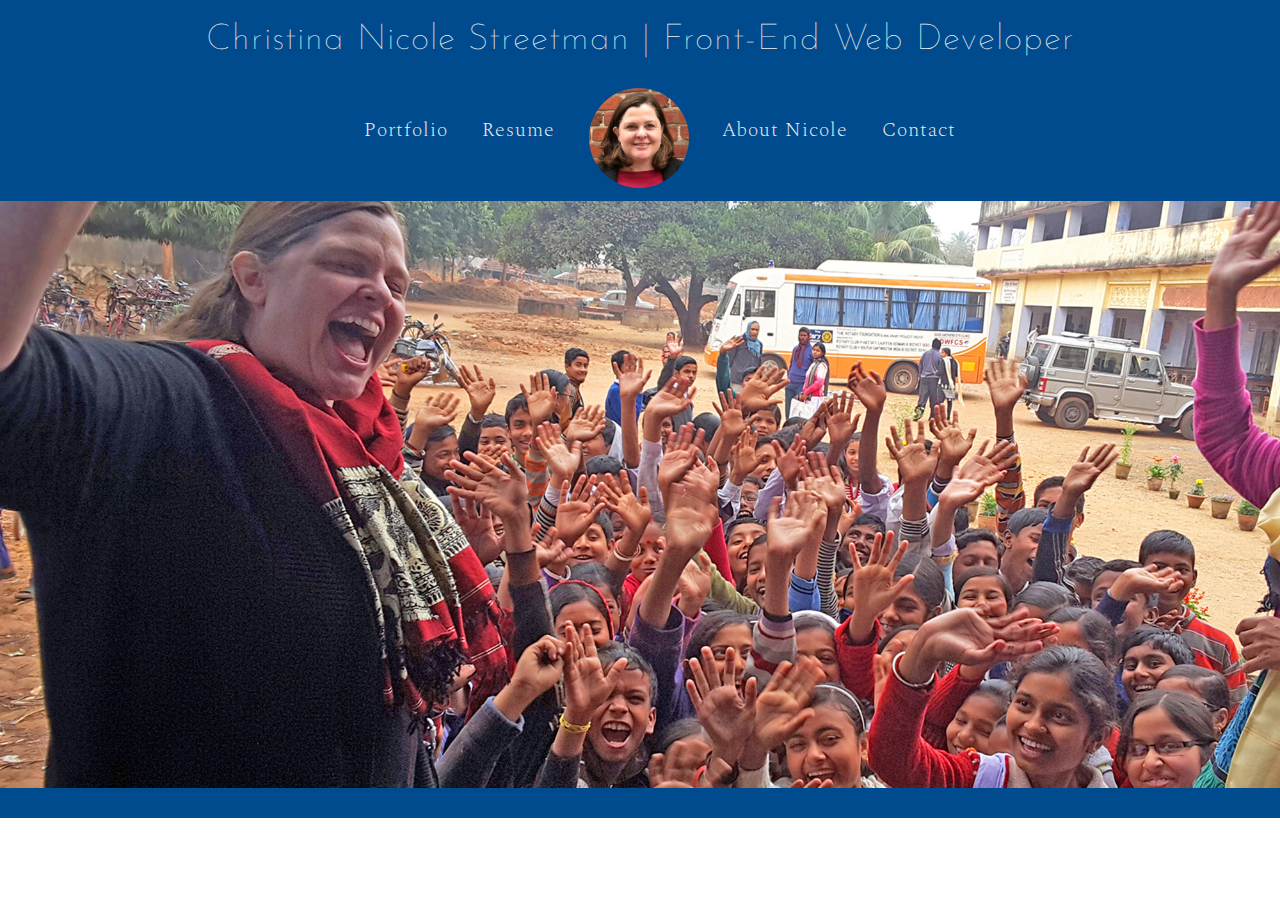
==== index.html @ d5f25dff "push it" ====
<!DOCTYPE html>
<html>
  <head>
    <meta charset="utf-8">
    <meta name="viewport" content="width=device-width, initial-scale=1">
    <title>Nicole Streetman</title>
    <link rel="stylesheet" href="https://maxcdn.bootstrapcdn.com/bootstrap/3.3.7/css/bootstrap.min.css"crossorigin="anonymous">
    <link href="https://fonts.googleapis.com/css?family=Josefin+Sans:100,300,400|Spectral:200,300" rel="stylesheet">
    <link rel="stylesheet" href="./css/styles.css">
    <link rel="stylesheet" href="http://code.ionicframework.com/ionicons/2.0.1/css/ionicons.min.css">

  </head>
  <body>
    <div id="app-container">
        <div class="navbar">
          <h1>Christina Nicole Streetman | Front-End Web Developer</h1>

          <ul>
            <li class="menu-item">Portfolio</li>
            <li class="menu-item">Resume</li>
            <li class="navbar-pic"><img src="images/streetman_headshot.jpg"></li>
            <li class="menu-item">About Nicole</li>
            <li class="menu-item">Contact</li>
          </ul>

        </div>
      <div class="background">
        <img src="images/india-with-kids5.jpg">
      </div>
    </div>
    <div class="footer">
      <ul>
        <li class="icon-social"><a href="https://github.com/nstreetman"><i class="icon ion-social-github"></i></a></li>
        <li class="icon-social"><a href="https://www.linkedin.com/in/nstreetman/"><i class="icon ion-social-linkedin"></i></a></li>
        <li class="icon-social"><a href="https://www.facebook.com/nicole.streetman"><i class="icon ion-social-facebook"></i></a></li>
        <li class="icon-social"><a href="https://www.instagram.com/nstreetman"><i class="icon ion-social-instagram"></i></a></li>
        <li class="icon-social"><a href="https://twitter.com/nstreetman"><i class="icon ion-social-twitter"></i></a></li>
        <li class="icon-social"><a href="mailto:nicole@nicolestreetman.com"><i class="icon ion-ios-email"></i></a></li>
        <li class="icon-social"><a href="tel:18433275851"><i class="icon ion-android-call"></i></a></li>
      </ul>
    </div>


    <script src="./js/utils.js"></script>
    <script src="./js/app.js"></script>

  </body>
</html>
---- css/styles.css ----
* {
  box-sizing: border-box; }

img {
  width: 100%;
  display: block; }

div .navbar {
  width: 100%; }

.navbar h1 {
  font-weight: 100;
  font-family: 'Josefin Sans', sans-serif;
  font-weight: 100;
  letter-spacing: 1px; }

.navbar {
  color: #ecf0f1;
  background-color: #004B8D;
  margin-left: auto;
  margin-right: auto;
  margin-top: 0px;
  margin-bottom: 0px;
  font-weight: normal;
  width: 100%;
  text-align: center;
  border-radius: 0%; }

.navbar ul {
  text-decoration: none;
  list-style: none;
  display: inline-block; }

.navbar li {
  display: inline-block;
  text-decoration: none;
  font-family: 'Spectral', serif;
  font-weight: 200;
  letter-spacing: 1px;
  font-size: 2rem;
  text-align: right;
  vertical-align: middle;
  padding: 2px 15px 2px 15px; }

.navbar-pic img {
  width: 100px;
  height: 100px;
  border-radius: 100px;
  margin-top: 15px; }

div .footer {
  width: 100%; }

.footer {
  color: #ecf0f1;
  background-color: #004B8D;
  margin-left: auto;
  margin-right: auto;
  margin-top: 0px;
  margin-bottom: 0px;
  font-weight: normal;
  width: 100%;
  text-align: center;
  border-radius: 0%; }

.footer ul {
  text-decoration: none;
  list-style: none;
  display: inline-block; }

.footer li {
  display: inline-block;
  text-decoration: none;
  font-size: 2rem;
  text-align: right;
  vertical-align: middle;
  padding: 2px 15px 2px 15px; }

.icon-social i {
  font-size: 2em; }

.footer a {
  text-decoration: none; }

.footer a:hover {
  color: black; }

.footer a:link {
  color: #ecf0f1; }

.footer a:visited {
  color: #ecf0f1; }

/*# sourceMappingURL=styles.css.map */
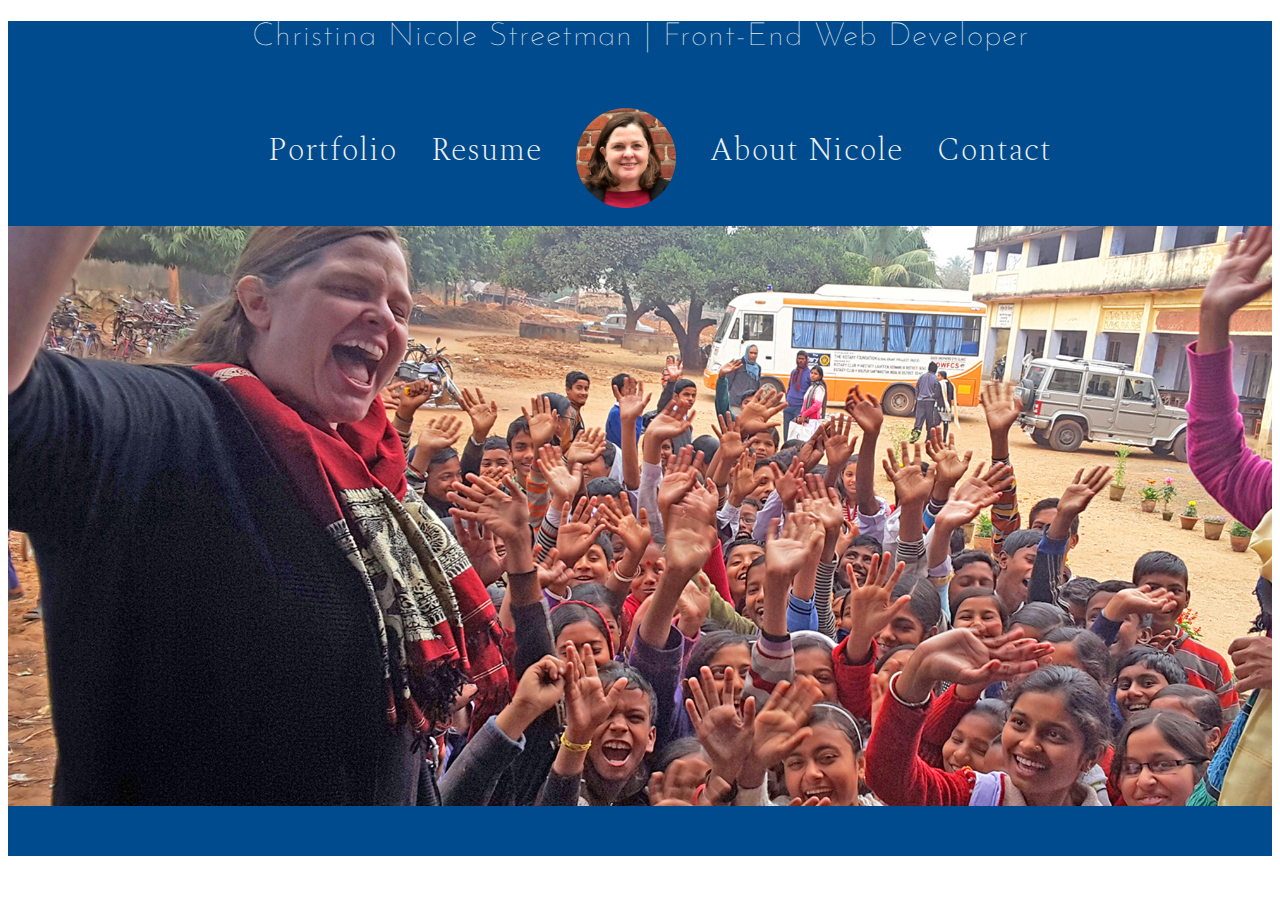
==== commit f13d857b: "icons file" ====
--- a/index.html
+++ b/index.html
@@ -4,10 +4,11 @@
     <meta charset="utf-8">
     <meta name="viewport" content="width=device-width, initial-scale=1">
     <title>Nicole Streetman</title>
-    <link rel="stylesheet" href="https://maxcdn.bootstrapcdn.com/bootstrap/3.3.7/css/bootstrap.min.css"crossorigin="anonymous">
+    <link rel="stylesheet" href="http://code.ionicframework.com/ionicons/2.0.1/css/ionicons.min.css">
+    <!-- <link rel="stylesheet" href="https://maxcdn.bootstrapcdn.com/bootstrap/3.3.7/css/bootstrap.min.css"crossorigin="anonymous"> -->
     <link href="https://fonts.googleapis.com/css?family=Josefin+Sans:100,300,400|Spectral:200,300" rel="stylesheet">
+    <link rel="stylesheet" href=".css/ionicons.css">
     <link rel="stylesheet" href="./css/styles.css">
-    <link rel="stylesheet" href="http://code.ionicframework.com/ionicons/2.0.1/css/ionicons.min.css">
 
   </head>
   <body>
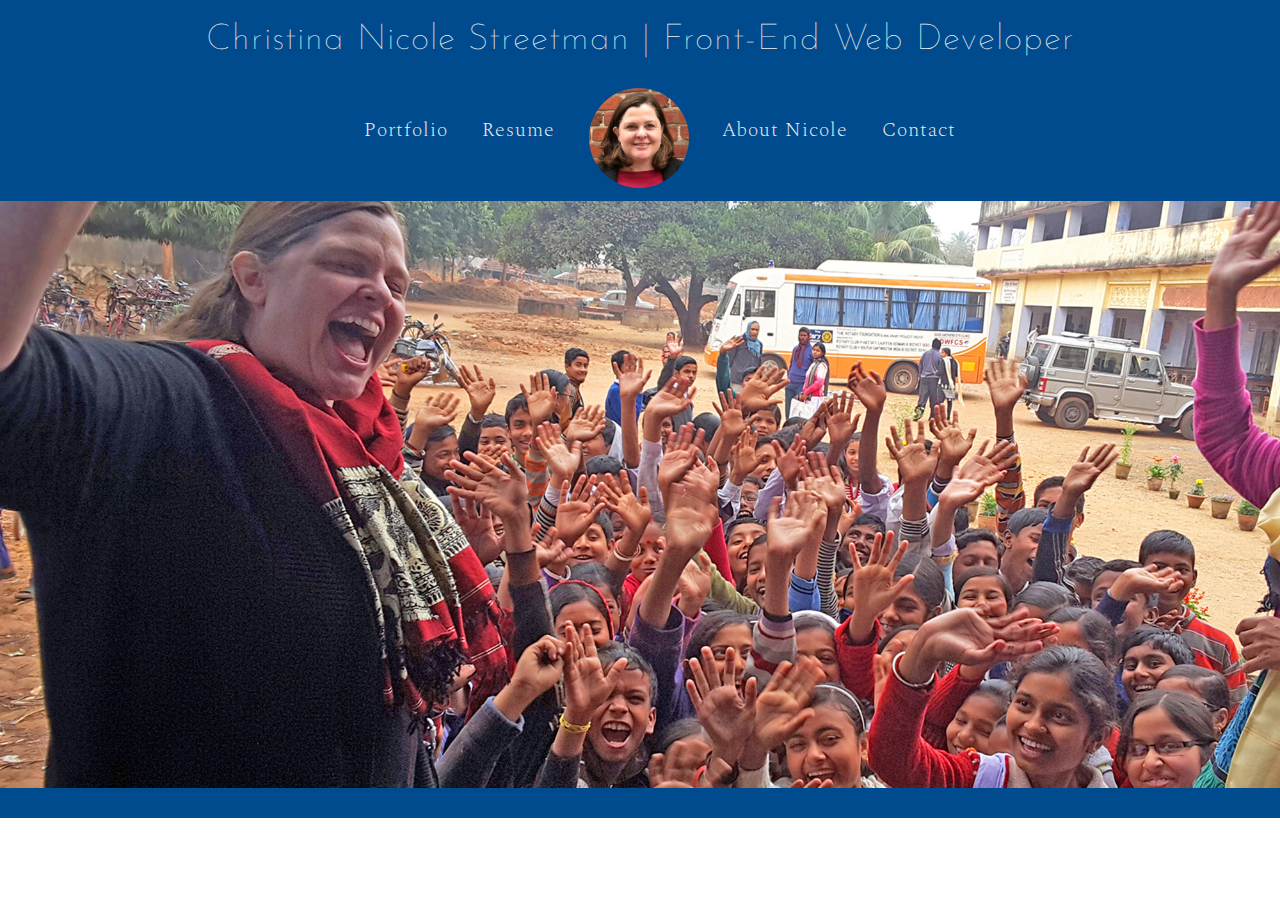
==== commit 985f21c5: "icons" ====
--- a/index.html
+++ b/index.html
@@ -5,7 +5,7 @@
     <meta name="viewport" content="width=device-width, initial-scale=1">
     <title>Nicole Streetman</title>
     <link rel="stylesheet" href="http://code.ionicframework.com/ionicons/2.0.1/css/ionicons.min.css">
-    <!-- <link rel="stylesheet" href="https://maxcdn.bootstrapcdn.com/bootstrap/3.3.7/css/bootstrap.min.css"crossorigin="anonymous"> -->
+    <link rel="stylesheet" href="https://maxcdn.bootstrapcdn.com/bootstrap/3.3.7/css/bootstrap.min.css"crossorigin="anonymous">
     <link href="https://fonts.googleapis.com/css?family=Josefin+Sans:100,300,400|Spectral:200,300" rel="stylesheet">
     <link rel="stylesheet" href=".css/ionicons.css">
     <link rel="stylesheet" href="./css/styles.css">
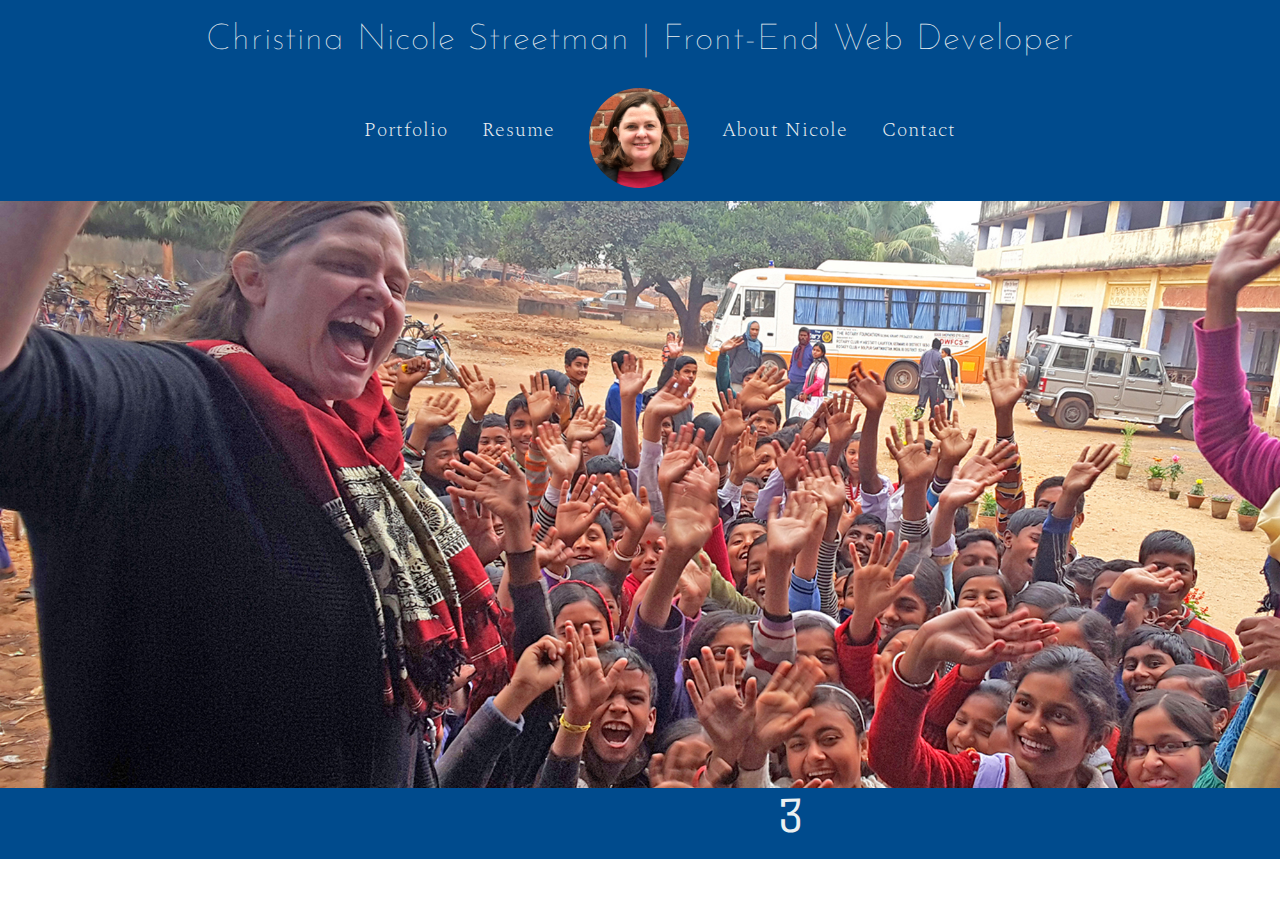
==== commit 80b3540f: "push again" ====
--- a/index.html
+++ b/index.html
@@ -7,7 +7,7 @@
     <link rel="stylesheet" href="http://code.ionicframework.com/ionicons/2.0.1/css/ionicons.min.css">
     <link rel="stylesheet" href="https://maxcdn.bootstrapcdn.com/bootstrap/3.3.7/css/bootstrap.min.css"crossorigin="anonymous">
     <link href="https://fonts.googleapis.com/css?family=Josefin+Sans:100,300,400|Spectral:200,300" rel="stylesheet">
-    <link rel="stylesheet" href=".css/ionicons.css">
+    <link rel="stylesheet" href="./css/ionicons.css">
     <link rel="stylesheet" href="./css/styles.css">
 
   </head>
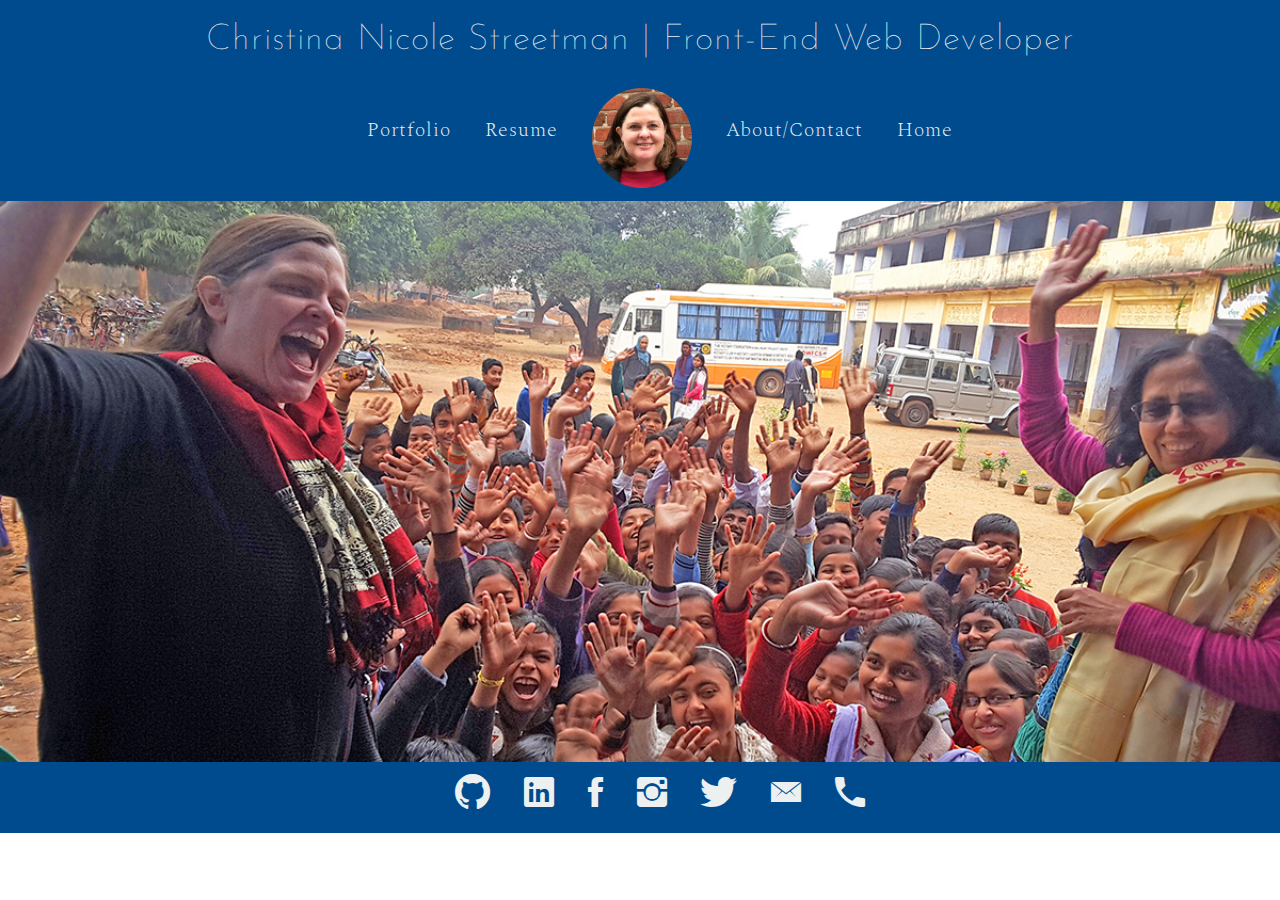
==== commit e9a79519: "adding dependent files" ====
--- a/index.html
+++ b/index.html
@@ -20,13 +20,13 @@
             <li class="menu-item">Portfolio</li>
             <li class="menu-item">Resume</li>
             <li class="navbar-pic"><img src="images/streetman_headshot.jpg"></li>
-            <li class="menu-item">About Nicole</li>
-            <li class="menu-item">Contact</li>
+            <li class="menu-item">About/Contact</li>
+            <li class="menu-item">Home</li>
           </ul>
 
         </div>
       <div class="background">
-        <img src="images/india-with-kids5.jpg">
+        <img src="images/india-with-kids3.jpg">
       </div>
     </div>
     <div class="footer">
--- a/css/styles.css
+++ b/css/styles.css
@@ -77,6 +77,7 @@
   padding: 2px 15px 2px 15px; }
 
 .icon-social i {
+  font-family: "Ionicons";
   font-size: 2em; }
 
 .footer a {
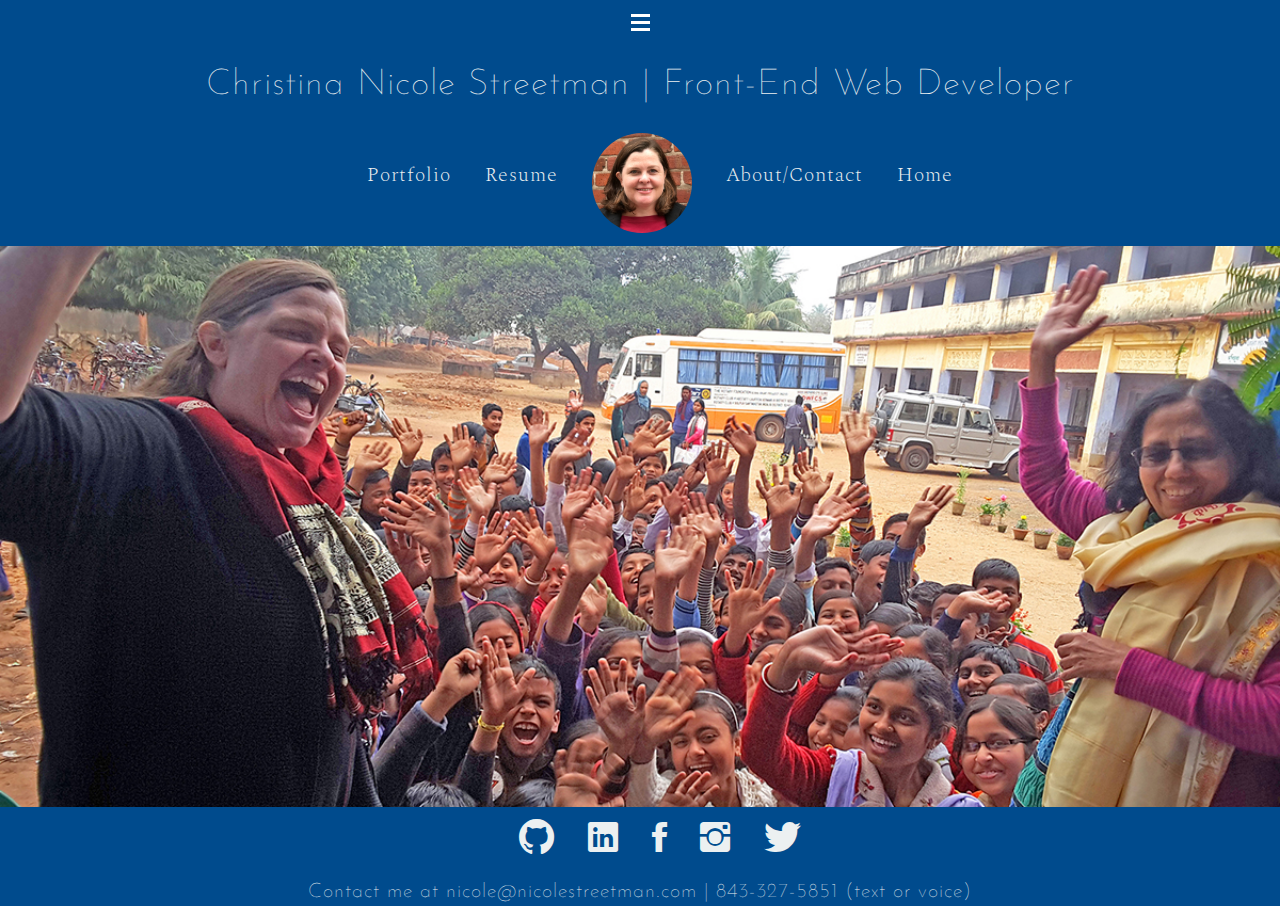
==== commit e9060d01: "dropdown nav" ====
--- a/index.html
+++ b/index.html
@@ -12,6 +12,25 @@
 
   </head>
   <body>
+      <div class="mobile-nav">
+     <div class="menu-btn" id="menu-btn">
+	<div></div>
+	<span></span>
+	<span></span>
+	<span></span>
+     </div>
+
+     <div class="responsive-menu">
+        <ul>
+           <li>Portfolio</li>
+           <li>Resume</li>
+           <li>About/Contact</li>
+           <li>Home</li>
+        </ul>
+     </div>
+</div>
+
+
     <div id="app-container">
         <div class="navbar">
           <h1>Christina Nicole Streetman | Front-End Web Developer</h1>
@@ -36,14 +55,20 @@
         <li class="icon-social"><a href="https://www.facebook.com/nicole.streetman"><i class="icon ion-social-facebook"></i></a></li>
         <li class="icon-social"><a href="https://www.instagram.com/nstreetman"><i class="icon ion-social-instagram"></i></a></li>
         <li class="icon-social"><a href="https://twitter.com/nstreetman"><i class="icon ion-social-twitter"></i></a></li>
-        <li class="icon-social"><a href="mailto:nicole@nicolestreetman.com"><i class="icon ion-ios-email"></i></a></li>
-        <li class="icon-social"><a href="tel:18433275851"><i class="icon ion-android-call"></i></a></li>
       </ul>
     </div>
+    <div class="footer footer-text">
+      <p>Contact me at <a href="mailto:nicole@nicolestreetman.com">nicole@nicolestreetman.com</a> | <a href="tel:18433275851">843-327-5851</a> (text or voice)
+      <!-- <ul> -->
+        <!-- <li class="icon-social"><a href="mailto:nicole@nicolestreetman.com"><i class="icon ion-ios-email"></i>| nicole@nicolestreetman.com</a></li>
+        <li class="icon-social"><a href="tel:18433275851"><i class="icon ion-android-call"></i>| 843-327-5851</a></li> -->
+      <!-- </ul> -->
+    </div>
 
-
+    <script src="https://ajax.googleapis.com/ajax/libs/jquery/3.1.0/jquery.min.js"></script>
     <script src="./js/utils.js"></script>
     <script src="./js/app.js"></script>
+    <script src="./js/scripts.js"></script>
 
   </body>
 </html>
--- a/css/styles.css
+++ b/css/styles.css
@@ -1,3 +1,50 @@
+.menu-btn div {
+  position: absolute;
+  left: 100%;
+  top: 64%;
+  padding-right: 8px;
+  margin-top: -0.50em;
+  line-height: 1.2;
+  font-size: 18px;
+  font-weight: 200;
+  vertical-align: middle;
+  z-index: 99; }
+
+.menu-btn span {
+  display: block;
+  width: 19px;
+  height: 3px;
+  margin: 4px 0;
+  background: white;
+  z-index: 99;
+  margin-left: auto;
+  margin-right: auto; }
+
+.responsive-menu {
+  display: none;
+  text-align: center;
+  margin-left: auto;
+  margin-right: auto; }
+
+.expand {
+  display: block !important; }
+
+.mobile-nav {
+  background-color: #004B8D;
+  color: white;
+  font-family: 'Spectral', serif;
+  font-weight: 200;
+  letter-spacing: 1px;
+  font-size: 1.5rem;
+  padding-top: 10px;
+  padding-bottom: 10px; }
+
+.responsive-menu li {
+  text-decoration: none;
+  list-style: none;
+  margin-left: -25px;
+  margin-top: 10px; }
+
 * {
   box-sizing: border-box; }
 
@@ -48,6 +95,18 @@
   border-radius: 100px;
   margin-top: 15px; }
 
+.navbar a {
+  text-decoration: none; }
+
+.menu-item a:hover {
+  color: black; }
+
+.navbar a:link {
+  color: #ecf0f1; }
+
+.navbar a:visited {
+  color: #ecf0f1; }
+
 div .footer {
   width: 100%; }
 
@@ -92,4 +151,22 @@
 .footer a:visited {
   color: #ecf0f1; }
 
+.footer-text p {
+  font-weight: 100;
+  font-family: 'Josefin Sans', sans-serif;
+  font-weight: 100;
+  letter-spacing: 1px;
+  font-size: 2rem;
+  text-align: center; }
+
+.background-secondary-page {
+  background: url("../images/india-with-kids3.jpg") no-repeat center center fixed;
+  -webkit-background-size: cover;
+  -moz-background-size: cover;
+  -o-background-size: cover;
+  background-size: cover;
+  text-transform: uppercase;
+  width: 100%;
+  height: 100%; }
+
 /*# sourceMappingURL=styles.css.map */
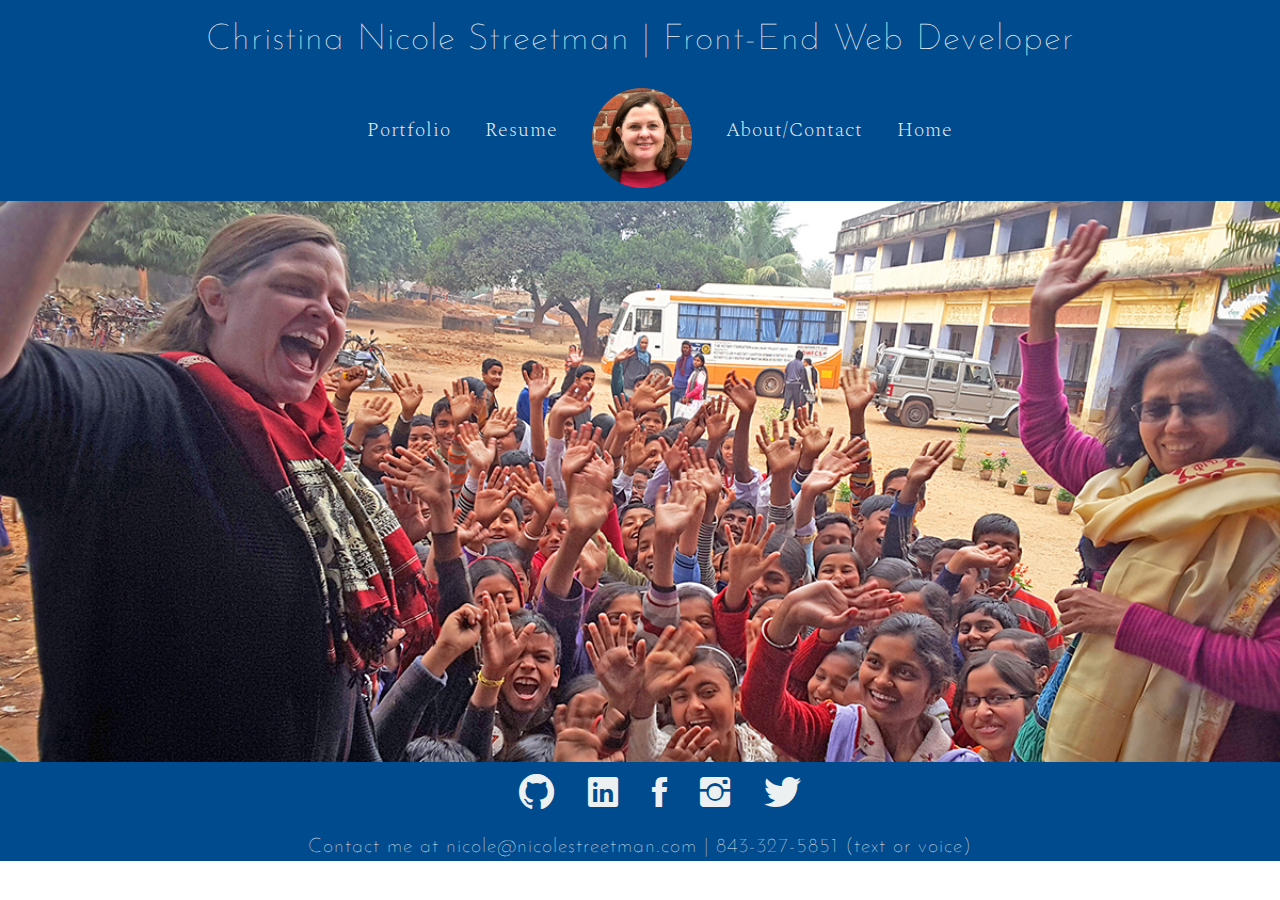
==== commit a7dfe2a1: "media query work" ====
--- a/index.html
+++ b/index.html
@@ -9,66 +9,70 @@
     <link href="https://fonts.googleapis.com/css?family=Josefin+Sans:100,300,400|Spectral:200,300" rel="stylesheet">
     <link rel="stylesheet" href="./css/ionicons.css">
     <link rel="stylesheet" href="./css/styles.css">
-
   </head>
   <body>
-      <div class="mobile-nav">
-     <div class="menu-btn" id="menu-btn">
-	<div></div>
-	<span></span>
-	<span></span>
-	<span></span>
-     </div>
+    <div id="body-container">
+        <div class="mobile-nav">
+          <div class="menu-btn" id="menu-btn">
+          	<div></div>
+          	<span></span>
+          	<span></span>
+          	<span></span>
+          </div>
 
-     <div class="responsive-menu">
-        <ul>
-           <li>Portfolio</li>
-           <li>Resume</li>
-           <li>About/Contact</li>
-           <li>Home</li>
-        </ul>
-     </div>
-</div>
+       <div class="responsive-menu">
+          <ul>
+             <li>Portfolio</li>
+             <li>Resume</li>
+             <li>About/Contact</li>
+             <li>Home</li>
+          </ul>
+       </div>
+      </div>
 
 
-    <div id="app-container">
-        <div class="navbar">
-          <h1>Christina Nicole Streetman | Front-End Web Developer</h1>
+      <div id="app-container">
+          <div class="navbar">
+            <h1>Christina Nicole Streetman | Front-End Web Developer</h1>
 
-          <ul>
-            <li class="menu-item">Portfolio</li>
-            <li class="menu-item">Resume</li>
-            <li class="navbar-pic"><img src="images/streetman_headshot.jpg"></li>
-            <li class="menu-item">About/Contact</li>
-            <li class="menu-item">Home</li>
-          </ul>
+            <ul>
+              <li class="menu-item">Portfolio</li>
+              <li class="menu-item">Resume</li>
+              <li class="navbar-pic"><img src="images/streetman_headshot.jpg"></li>
+              <li class="menu-item">About/Contact</li>
+              <li class="menu-item">Home</li>
+            </ul>
 
+          </div>
+        <div class="background">
+          <img src="images/india-with-kids3.jpg">
         </div>
-      <div class="background">
-        <img src="images/india-with-kids3.jpg">
+        <div class="mobile-photo">
+          <img src="images/india-with-kids-mobile.jpg">
+        </div>
+
       </div>
-    </div>
-    <div class="footer">
-      <ul>
-        <li class="icon-social"><a href="https://github.com/nstreetman"><i class="icon ion-social-github"></i></a></li>
-        <li class="icon-social"><a href="https://www.linkedin.com/in/nstreetman/"><i class="icon ion-social-linkedin"></i></a></li>
-        <li class="icon-social"><a href="https://www.facebook.com/nicole.streetman"><i class="icon ion-social-facebook"></i></a></li>
-        <li class="icon-social"><a href="https://www.instagram.com/nstreetman"><i class="icon ion-social-instagram"></i></a></li>
-        <li class="icon-social"><a href="https://twitter.com/nstreetman"><i class="icon ion-social-twitter"></i></a></li>
-      </ul>
-    </div>
-    <div class="footer footer-text">
-      <p>Contact me at <a href="mailto:nicole@nicolestreetman.com">nicole@nicolestreetman.com</a> | <a href="tel:18433275851">843-327-5851</a> (text or voice)
-      <!-- <ul> -->
-        <!-- <li class="icon-social"><a href="mailto:nicole@nicolestreetman.com"><i class="icon ion-ios-email"></i>| nicole@nicolestreetman.com</a></li>
-        <li class="icon-social"><a href="tel:18433275851"><i class="icon ion-android-call"></i>| 843-327-5851</a></li> -->
-      <!-- </ul> -->
-    </div>
+      <div class="footer">
+        <ul>
+          <li class="icon-social"><a href="https://github.com/nstreetman"><i class="icon ion-social-github"></i></a></li>
+          <li class="icon-social"><a href="https://www.linkedin.com/in/nstreetman/"><i class="icon ion-social-linkedin"></i></a></li>
+          <li class="icon-social"><a href="https://www.facebook.com/nicole.streetman"><i class="icon ion-social-facebook"></i></a></li>
+          <li class="icon-social"><a href="https://www.instagram.com/nstreetman"><i class="icon ion-social-instagram"></i></a></li>
+          <li class="icon-social"><a href="https://twitter.com/nstreetman"><i class="icon ion-social-twitter"></i></a></li>
+        </ul>
+      </div>
+      <div class="footer footer-text">
+        <p>Contact me at <a href="mailto:nicole@nicolestreetman.com">nicole@nicolestreetman.com</a> | <a href="tel:18433275851">843-327-5851</a> (text or voice)
+      </div>
+      <div class="footer footer-text-mobile">
+        <p><a href="mailto:nicole@nicolestreetman.com">nicole@nicolestreetman.com</a></p>
+        <p><a href="tel:18433275851">843-327-5851</a> (text or voice)</p>
+      </div>
 
-    <script src="https://ajax.googleapis.com/ajax/libs/jquery/3.1.0/jquery.min.js"></script>
-    <script src="./js/utils.js"></script>
-    <script src="./js/app.js"></script>
-    <script src="./js/scripts.js"></script>
-
+      <script src="https://ajax.googleapis.com/ajax/libs/jquery/3.1.0/jquery.min.js"></script>
+      <script src="./js/utils.js"></script>
+      <script src="./js/app.js"></script>
+      <script src="./js/scripts.js"></script>
+  </div>
   </body>
 </html>
--- a/css/styles.css
+++ b/css/styles.css
@@ -52,60 +52,16 @@
   width: 100%;
   display: block; }
 
+#body-container {
+  height: 100%;
+  background-color: #004B8D; }
+
 div .navbar {
-  width: 100%; }
-
-.navbar h1 {
-  font-weight: 100;
-  font-family: 'Josefin Sans', sans-serif;
-  font-weight: 100;
-  letter-spacing: 1px; }
-
-.navbar {
-  color: #ecf0f1;
-  background-color: #004B8D;
-  margin-left: auto;
-  margin-right: auto;
-  margin-top: 0px;
-  margin-bottom: 0px;
-  font-weight: normal;
-  width: 100%;
-  text-align: center;
-  border-radius: 0%; }
-
-.navbar ul {
-  text-decoration: none;
-  list-style: none;
-  display: inline-block; }
-
-.navbar li {
-  display: inline-block;
-  text-decoration: none;
-  font-family: 'Spectral', serif;
-  font-weight: 200;
-  letter-spacing: 1px;
-  font-size: 2rem;
-  text-align: right;
-  vertical-align: middle;
-  padding: 2px 15px 2px 15px; }
-
-.navbar-pic img {
-  width: 100px;
-  height: 100px;
-  border-radius: 100px;
-  margin-top: 15px; }
-
-.navbar a {
-  text-decoration: none; }
-
-.menu-item a:hover {
-  color: black; }
-
-.navbar a:link {
-  color: #ecf0f1; }
-
-.navbar a:visited {
-  color: #ecf0f1; }
+  display: none; }
+
+.mobile-photo {
+  padding-top: 25px;
+  padding-bottom: 25px; }
 
 div .footer {
   width: 100%; }
@@ -137,7 +93,7 @@
 
 .icon-social i {
   font-family: "Ionicons";
-  font-size: 2em; }
+  font-size: 1.5em; }
 
 .footer a {
   text-decoration: none; }
@@ -151,13 +107,16 @@
 .footer a:visited {
   color: #ecf0f1; }
 
-.footer-text p {
+.footer-text-mobile p {
   font-weight: 100;
   font-family: 'Josefin Sans', sans-serif;
   font-weight: 100;
-  letter-spacing: 1px;
-  font-size: 2rem;
+  letter-spacing: 1.5px;
+  font-size: 1rem;
   text-align: center; }
+
+.footer-text {
+  display: none; }
 
 .background-secondary-page {
   background: url("../images/india-with-kids3.jpg") no-repeat center center fixed;
@@ -169,4 +128,141 @@
   width: 100%;
   height: 100%; }
 
+.background {
+  display: none; }
+
+@media screen and (min-width: 768px) {
+  .mobile-nav {
+    display: none; }
+
+  div .navbar {
+    display: block;
+    width: 100%; }
+
+  .navbar h1 {
+    font-weight: 100;
+    font-family: 'Josefin Sans', sans-serif;
+    font-weight: 100;
+    letter-spacing: 1px; }
+
+  .navbar {
+    color: #ecf0f1;
+    background-color: #004B8D;
+    margin-left: auto;
+    margin-right: auto;
+    margin-top: 0px;
+    margin-bottom: 0px;
+    font-weight: normal;
+    width: 100%;
+    text-align: center;
+    border-radius: 0%; }
+
+  .navbar ul {
+    text-decoration: none;
+    list-style: none;
+    display: inline-block; }
+
+  .navbar li {
+    display: inline-block;
+    text-decoration: none;
+    font-family: 'Spectral', serif;
+    font-weight: 200;
+    letter-spacing: 1px;
+    font-size: 2rem;
+    text-align: right;
+    vertical-align: middle;
+    padding: 2px 15px 2px 15px; }
+
+  .navbar-pic img {
+    width: 100px;
+    height: 100px;
+    border-radius: 100px;
+    margin-top: 15px; }
+
+  .navbar a {
+    text-decoration: none; }
+
+  .menu-item a:hover {
+    color: black; }
+
+  .navbar a:link {
+    color: #ecf0f1; }
+
+  .navbar a:visited {
+    color: #ecf0f1; }
+
+  .background {
+    display: block; }
+
+  .mobile-photo {
+    display: none; }
+
+  div .footer {
+    width: 100%; }
+
+  .footer {
+    color: #ecf0f1;
+    background-color: #004B8D;
+    margin-left: auto;
+    margin-right: auto;
+    margin-top: 0px;
+    margin-bottom: 0px;
+    font-weight: normal;
+    width: 100%;
+    text-align: center;
+    border-radius: 0%; }
+
+  .footer ul {
+    text-decoration: none;
+    list-style: none;
+    display: inline-block; }
+
+  .footer li {
+    display: inline-block;
+    text-decoration: none;
+    font-size: 2rem;
+    text-align: right;
+    vertical-align: middle;
+    padding: 2px 15px 2px 15px; }
+
+  .icon-social i {
+    font-family: "Ionicons";
+    font-size: 2em; }
+
+  .footer a {
+    text-decoration: none; }
+
+  .footer a:hover {
+    color: black; }
+
+  .footer a:link {
+    color: #ecf0f1; }
+
+  .footer a:visited {
+    color: #ecf0f1; }
+
+  .footer-text {
+    display: block; }
+
+  .footer-text p {
+    font-weight: 100;
+    font-family: 'Josefin Sans', sans-serif;
+    font-weight: 100;
+    letter-spacing: 1px;
+    font-size: 2rem;
+    text-align: center; }
+
+  .footer-text-mobile {
+    display: none; }
+
+  .background-secondary-page {
+    background: url("../images/india-with-kids3.jpg") no-repeat center center fixed;
+    -webkit-background-size: cover;
+    -moz-background-size: cover;
+    -o-background-size: cover;
+    background-size: cover;
+    text-transform: uppercase;
+    width: 100%;
+    height: 100%; } }
+
 /*# sourceMappingURL=styles.css.map */
